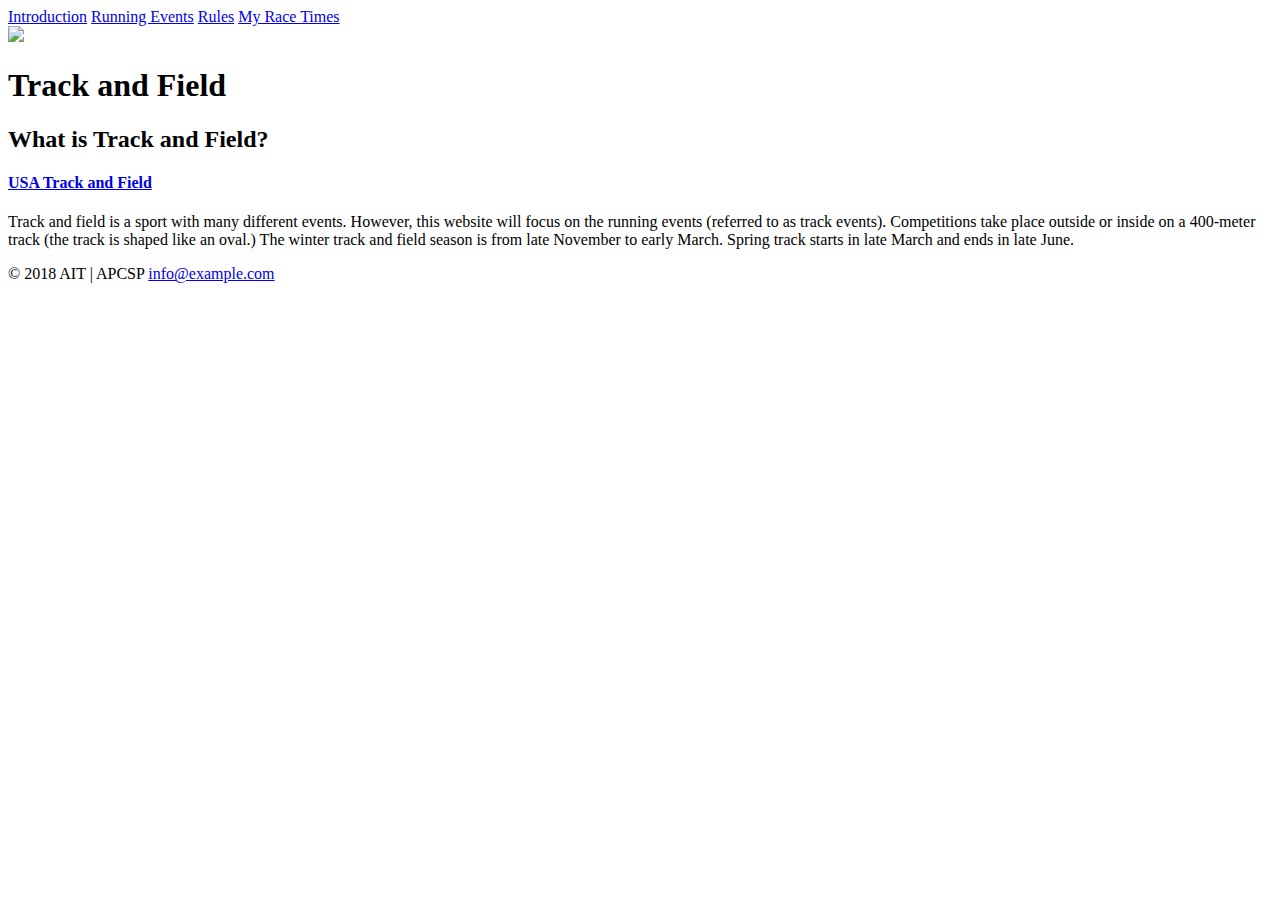
==== index.html @ da3e841a "finished" ====
<!DOCTYPE html>

<html>
  <head>
    <title>Welcome!</title>
  </head>
  <nav>
    <a href="index.html">Introduction</a>
    <a href="mysubtopic1.html">Running Events</a>
    <a href="mysubtopic2.html">Rules</a>
    <a href="mysubtopic3.html">My Race Times</a>
  </nav>
  <body>
    <img src="https://encrypted-tbn0.gstatic.com/images?q=tbn:ANd9GcT4H2Mznr3lhDjToSHuZeJfi6QBF-VxURKCFT-qWIdtT0zd5Ypiug">
    <p>
      <h1>Track and Field</h1>
      <h2>What is Track and Field?</h2>
      <h4><a href="http://www.usatf.org/">USA Track and Field</a></h4>
      Track and field is a sport with many different events. However,
      this website will focus on the running events (referred to as track events).
      Competitions take place outside or inside on a 400-meter track (the track
      is shaped like an oval.) The winter track and field season is from late
      November to early March. Spring track starts in late March and ends in late June.
    </p>
  </body>
  <footer>
    © 2018
    AIT | APCSP
    <a href="mailto:info@example.com">info@example.com</a>
  </footer>
</html>
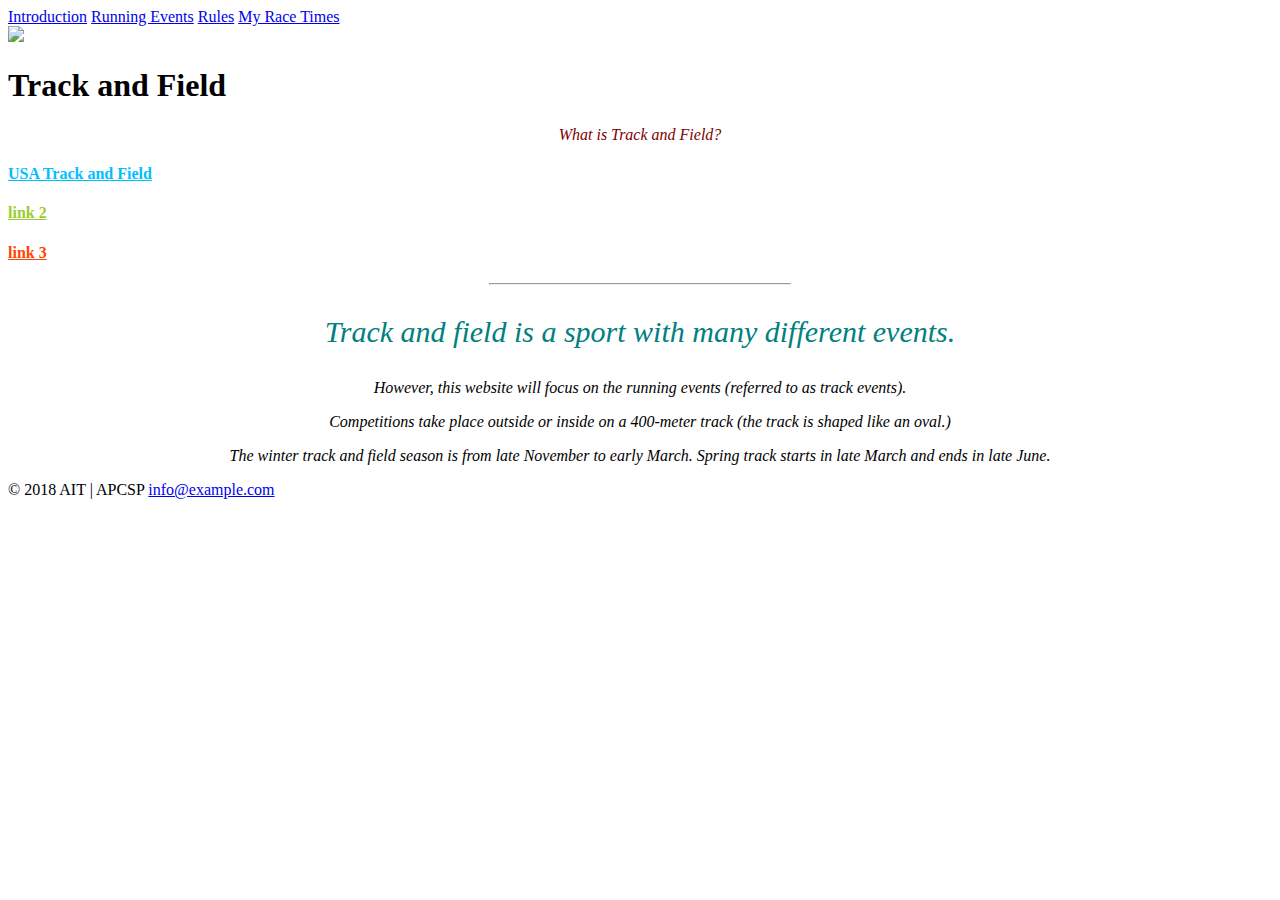
==== commit 1befa516: "attribute selectors finished" ====
--- a/index.html
+++ b/index.html
@@ -3,6 +3,7 @@
 <html>
   <head>
     <title>Welcome!</title>
+    <link href="styles\myfile.css" type="text/css" rel="stylesheet">
   </head>
   <nav>
     <a href="index.html">Introduction</a>
@@ -14,14 +15,22 @@
     <img src="https://encrypted-tbn0.gstatic.com/images?q=tbn:ANd9GcT4H2Mznr3lhDjToSHuZeJfi6QBF-VxURKCFT-qWIdtT0zd5Ypiug">
     <p>
       <h1>Track and Field</h1>
-      <h2>What is Track and Field?</h2>
+      <p style="color:maroon">What is Track and Field?</p>
       <h4><a href="http://www.usatf.org/">USA Track and Field</a></h4>
-      Track and field is a sport with many different events. However,
-      this website will focus on the running events (referred to as track events).
-      Competitions take place outside or inside on a 400-meter track (the track
-      is shaped like an oval.) The winter track and field season is from late
-      November to early March. Spring track starts in late March and ends in late June.
+      <h4><a href="https://www.athletic.net/TrackAndField/">link 2</a></h4>
+      <h4><a href="https://www.nbcolympics.com/track-and-field/">link 3</a></h4>
     </p>
+    <hr style="width: 300px"/>
+    <p style="color: teal; font-size: 30px">
+      Track and field is a sport with many different events.
+    </p>
+  <div>
+    <p>However, this website will focus on the running events (referred to as track events).</p>
+    <p>Competitions take place outside or inside on a 400-meter track (the track
+      is shaped like an oval.) </p>
+    <p>The winter track and field season is from late November to early March.
+      Spring track starts in late March and ends in late June.</p>
+  </div>
   </body>
   <footer>
     © 2018
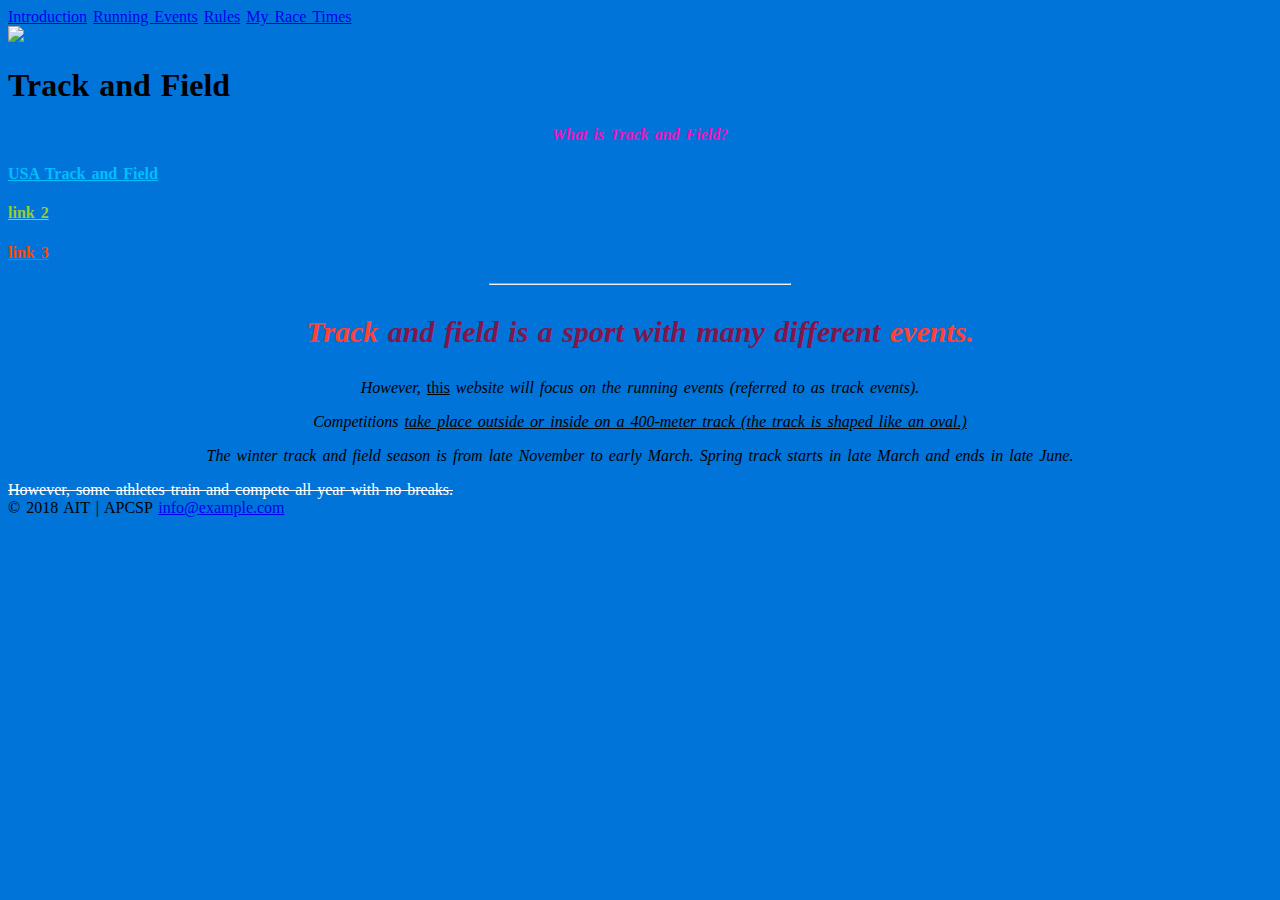
==== commit f6807329: "finished index requirements" ====
--- a/index.html
+++ b/index.html
@@ -4,6 +4,9 @@
   <head>
     <title>Welcome!</title>
     <link href="styles\myfile.css" type="text/css" rel="stylesheet">
+    <style>
+      body {background-color: #0074D9;}
+    </style>
   </head>
   <nav>
     <a href="index.html">Introduction</a>
@@ -15,22 +18,23 @@
     <img src="https://encrypted-tbn0.gstatic.com/images?q=tbn:ANd9GcT4H2Mznr3lhDjToSHuZeJfi6QBF-VxURKCFT-qWIdtT0zd5Ypiug">
     <p>
       <h1>Track and Field</h1>
-      <p style="color:maroon">What is Track and Field?</p>
+      <p style="color:#F012BE; font-weight: bold">What is Track and Field?</p>
       <h4><a href="http://www.usatf.org/">USA Track and Field</a></h4>
       <h4><a href="https://www.athletic.net/TrackAndField/">link 2</a></h4>
       <h4><a href="https://www.nbcolympics.com/track-and-field/">link 3</a></h4>
     </p>
     <hr style="width: 300px"/>
-    <p style="color: teal; font-size: 30px">
-      Track and field is a sport with many different events.
+    <p style="color: #FF4136; font-size: 30px; font-weight: bold">
+      Track <span style="color: #85144b">and field is a sport with many different</span> events.
     </p>
   <div>
-    <p>However, this website will focus on the running events (referred to as track events).</p>
-    <p>Competitions take place outside or inside on a 400-meter track (the track
+    <p>However, <span style="font-style:normal">this</span> website will focus on the running events (referred to as track events).</p>
+    <p>Competitions <span style="font: 'Mali'; font-family: cursive;">take place<span> outside or inside on a 400-meter track (the track
       is shaped like an oval.) </p>
     <p>The winter track and field season is from late November to early March.
       Spring track starts in late March and ends in late June.</p>
   </div>
+    <span style="color: white">However, some athletes train and compete all year with no breaks.</span>
   </body>
   <footer>
     © 2018
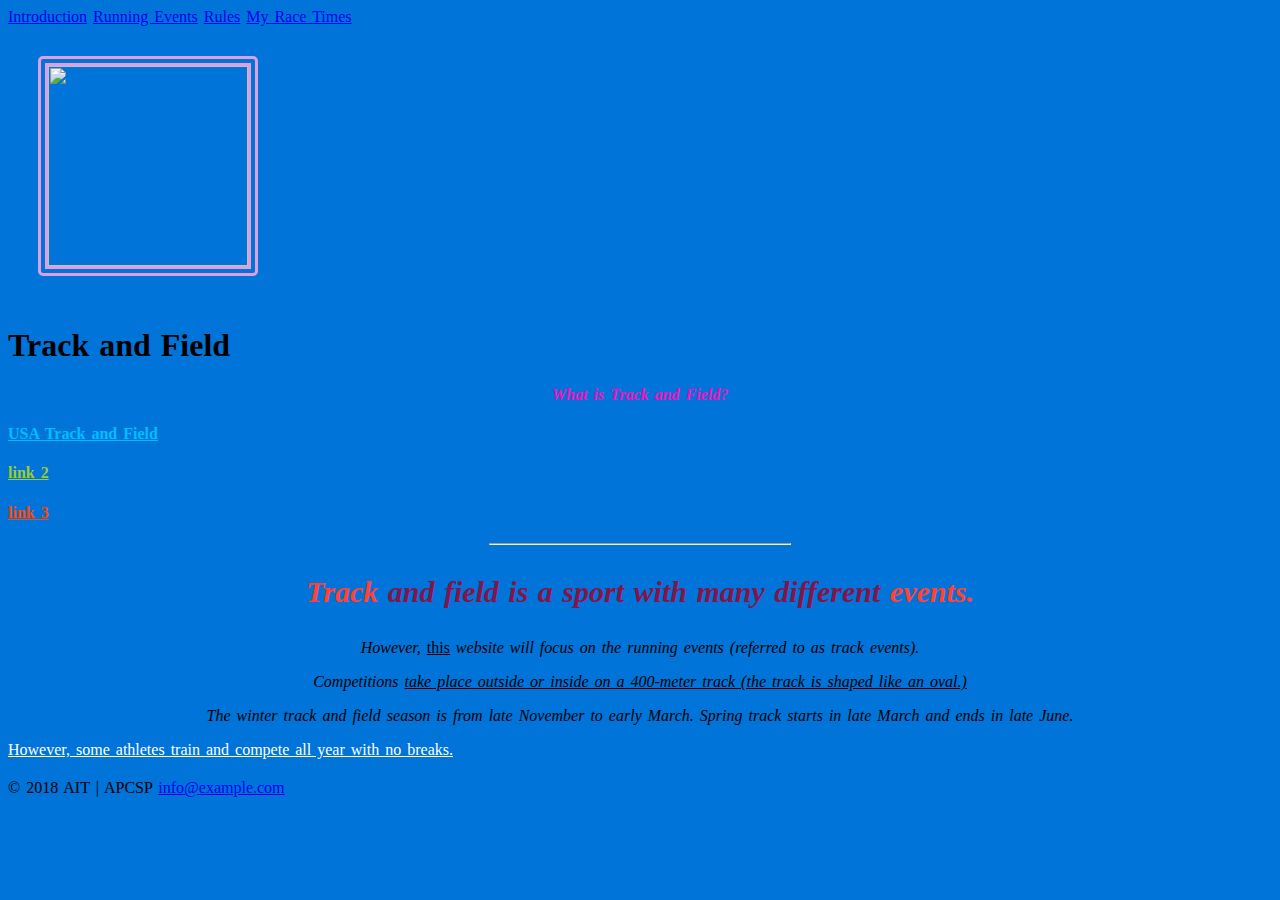
==== commit a3f60cb8: "finished the problem set" ====
--- a/index.html
+++ b/index.html
@@ -15,7 +15,9 @@
     <a href="mysubtopic3.html">My Race Times</a>
   </nav>
   <body>
+    <div class="paddedimage">
     <img src="https://encrypted-tbn0.gstatic.com/images?q=tbn:ANd9GcT4H2Mznr3lhDjToSHuZeJfi6QBF-VxURKCFT-qWIdtT0zd5Ypiug">
+    </div>
     <p>
       <h1>Track and Field</h1>
       <p style="color:#F012BE; font-weight: bold">What is Track and Field?</p>
@@ -34,7 +36,9 @@
     <p>The winter track and field season is from late November to early March.
       Spring track starts in late March and ends in late June.</p>
   </div>
+   <div class="paddedparagraph">
     <span style="color: white">However, some athletes train and compete all year with no breaks.</span>
+  </div>
   </body>
   <footer>
     © 2018
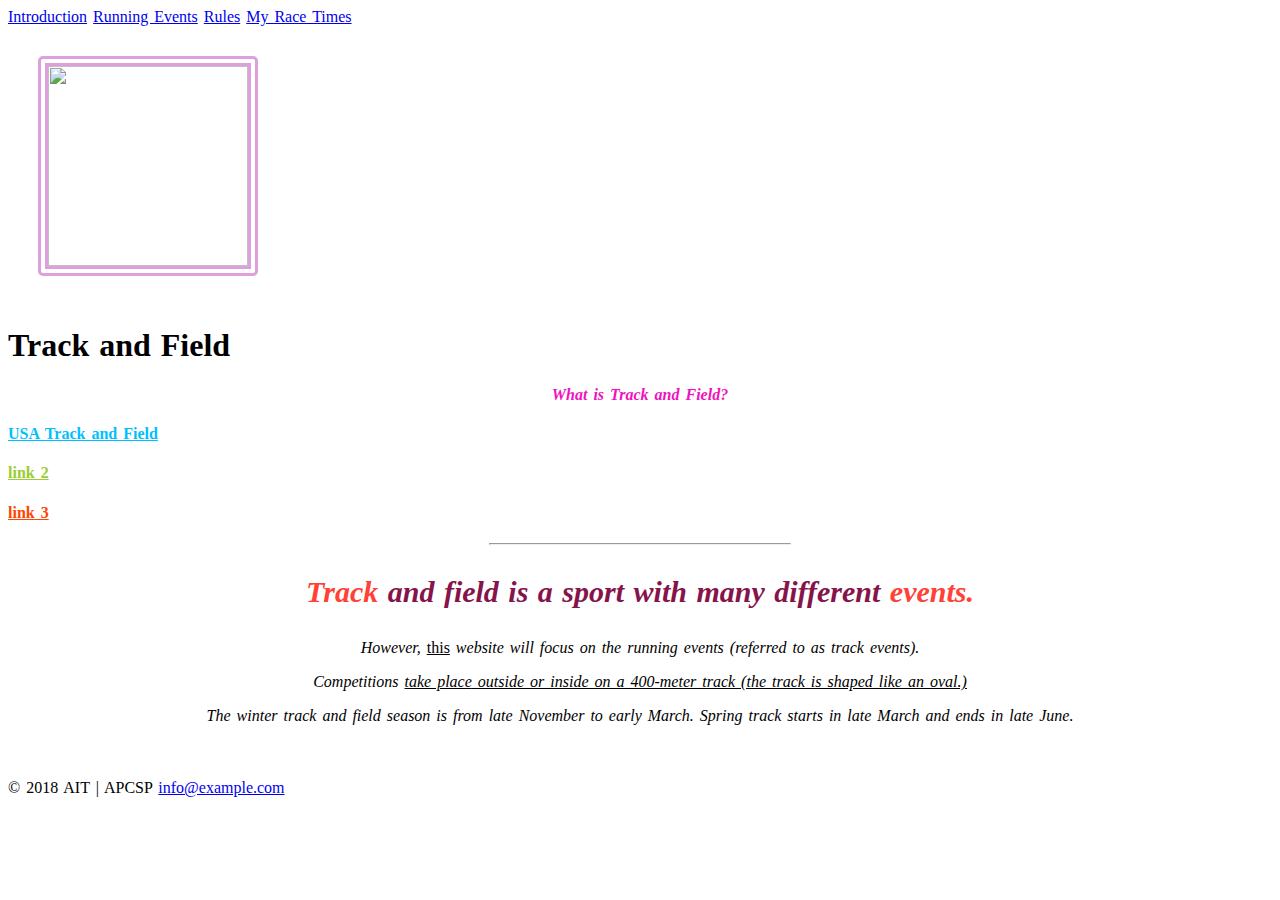
==== commit 685361aa: "finished" ====
--- a/index.html
+++ b/index.html
@@ -5,7 +5,7 @@
     <title>Welcome!</title>
     <link href="styles\myfile.css" type="text/css" rel="stylesheet">
     <style>
-      body {background-color: #0074D9;}
+      body {background-color: #skyblue;}
     </style>
   </head>
   <nav>
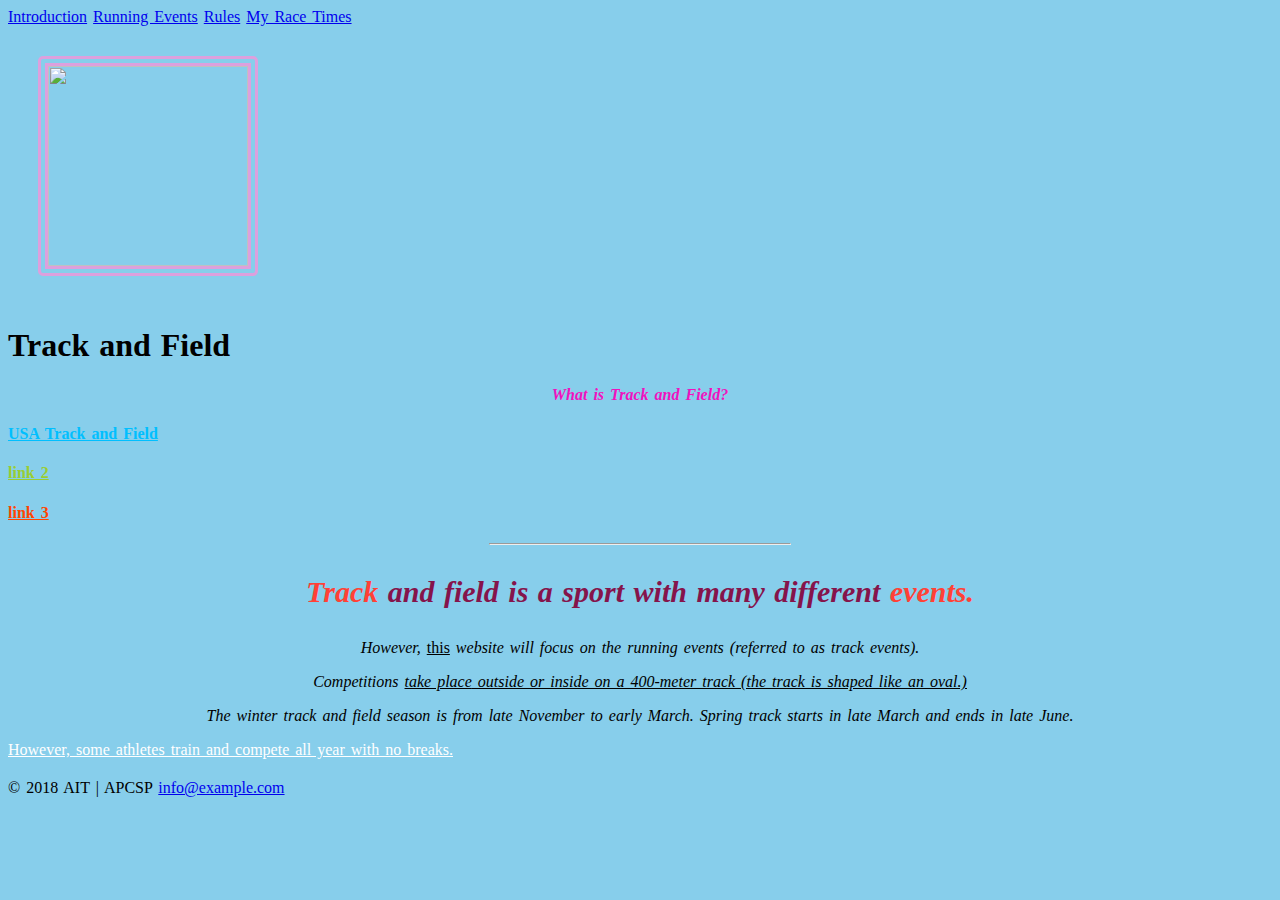
==== commit 5971225a: "updated index background color" ====
--- a/index.html
+++ b/index.html
@@ -5,7 +5,7 @@
     <title>Welcome!</title>
     <link href="styles\myfile.css" type="text/css" rel="stylesheet">
     <style>
-      body {background-color: #skyblue;}
+      body {background-color: skyblue;}
     </style>
   </head>
   <nav>
